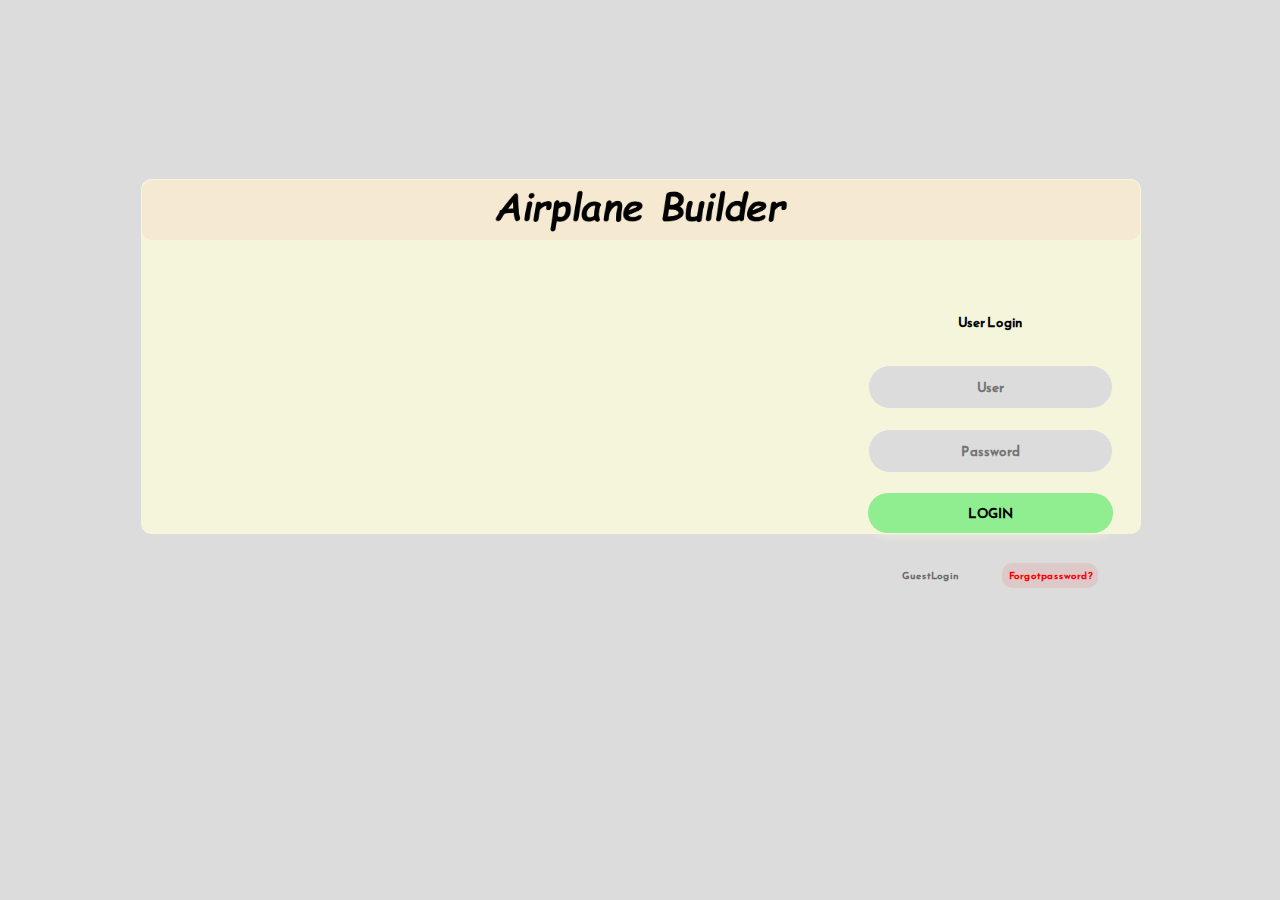
==== index.html @ 449321b6 "index.html" ====
<!DOCTYPE html>
<html>
<link rel="stylesheet" href="https://fonts.googleapis.com/css?family=Reem Kufi Ink">
<div class="outter_container">
  <div class="main_container">
    <div class="title">
      <img src="./img/name3.png" />
    </div>
    <div class="container">
      <video muted autoplay loop>
        <source src="tutorial.mp4" type="video/mp4">
      Your browser does not support the video tag.
      </video>
      <div class="inner_container">
        <h5>User Login</h5>
        <form>
          <input onclick="invalid_style(this)" type="email" placeholder="User" pattern=".*@[a-z A-Z 0-9]*" required/>
          <input onclick="invalid_style(this)" type="text" placeholder="Password" required/>
          <input type="submit" class="login" value = "LOGIN"></input>
        </form>

        <div class="footer">
          <div class="guest_login"><a href="./builderPage.html">Guest Login</a></div>
          <div class="forgot_password"><a href="#">Forgot password?</a></div>
        </div>

      </div>
    </div>
  </div>
</div>

</html>
<script>
  function invalid_style(element) {
    element.className = "required";
  }
</script>
<style>
  html {
    background-color: gainsboro;
    font-family: 'Reem Kufi Ink', serif;
    font-weight: bold;
  }

  .name_icon {
    position: relative;
    height: 350px;
    top: 0px;
    left: calc(50% - 175px);
  }

  .outter_container {
    position: relative;
    left: calc(50% - 500px);
    top: calc(30vh - 100px);
    width: 1000px;
    height: 500px;
    border: 1px solid gainsboro;
  }

  .main_container {
    background-color: beige;
    position: relative;
    display: block;
    margin: auto;
    text-align: center;
    border: 1px solid beige;
    box-shadow: 10px 5px gainsboro;
    border-radius: 10px;
  }

  .title {
    width: 100%;
    background-color: rgba(250, 128, 114, 0.10);
    border-radius: 10px;
  }

  .title img {
    width: 30%;
  }

  video {
    width: 70%;
  }

  .inner_container {
    position: relative;
    top: 50px;

    width: 30%;

  }

  input {

    background-color: gainsboro;
    text-align: center;
    width: 80%;
    height: 40px;
    border: 0px;
    margin: 10px;
    border-radius: 25px;
    font-family: 'Reem Kufi Ink', serif;
    font-weight: bold;
  }

  .login {
    background-color: lightgreen;
    text-align: center;
    width: 82%;
    height: 40px;
    border: 0px;
    margin: 10px;
    border-radius: 25px;
    font-family: 'Reem Kufi Ink', serif;
    font-weight: bold;

  }

  .container {
    width: 100%;
    display: flex;
  }

  .login:hover {
    background-color: darkolivegreen;
    color: lightgreen;
  }


  .forgot_password,
  .guest_login {
    position: relative;
    width: 40%;
    display: block;
  }

  .forgot_password>a,
  .guest_login>a {
    display: block;
    font-size: x-small;
    color: red;
    text-decoration: none;
    background-color: rgba(255, 0, 0, 0.084);
    padding: 5px;
    border-radius: 10px;
  }

  .guest_login>a {
    color: rgb(107, 107, 107);
    background-color: gainsboro;
  }

  .forgot_password :hover {
    color: brown;
  }

  .guest_login :hover {
    background-color: lightgreen;
  }

  .login_Icon {
    position: absolute;
    left: calc(50% - 50px);
    width: 100px;
    height: 100px;
    box-shadow: 10px 5px gainsboro;
    z-index: 1000;
    border-radius: 50%;
    border: 2px solid black;

  }

  .footer {

    position: relative;
    margin: auto;
    top: 20px;
    height: 40px;
    width: 80%;
    display: flex;
    justify-content: space-around;


  }
input{
  border: 1px solid beige;
  box-shadow: 1px 1px 10px  beige;
}
  input.required:invalid{
    border: 1px solid red;
    box-shadow: 1px 1px 10px  red;
  }
  input:focus{
    outline:none;
}
</style>
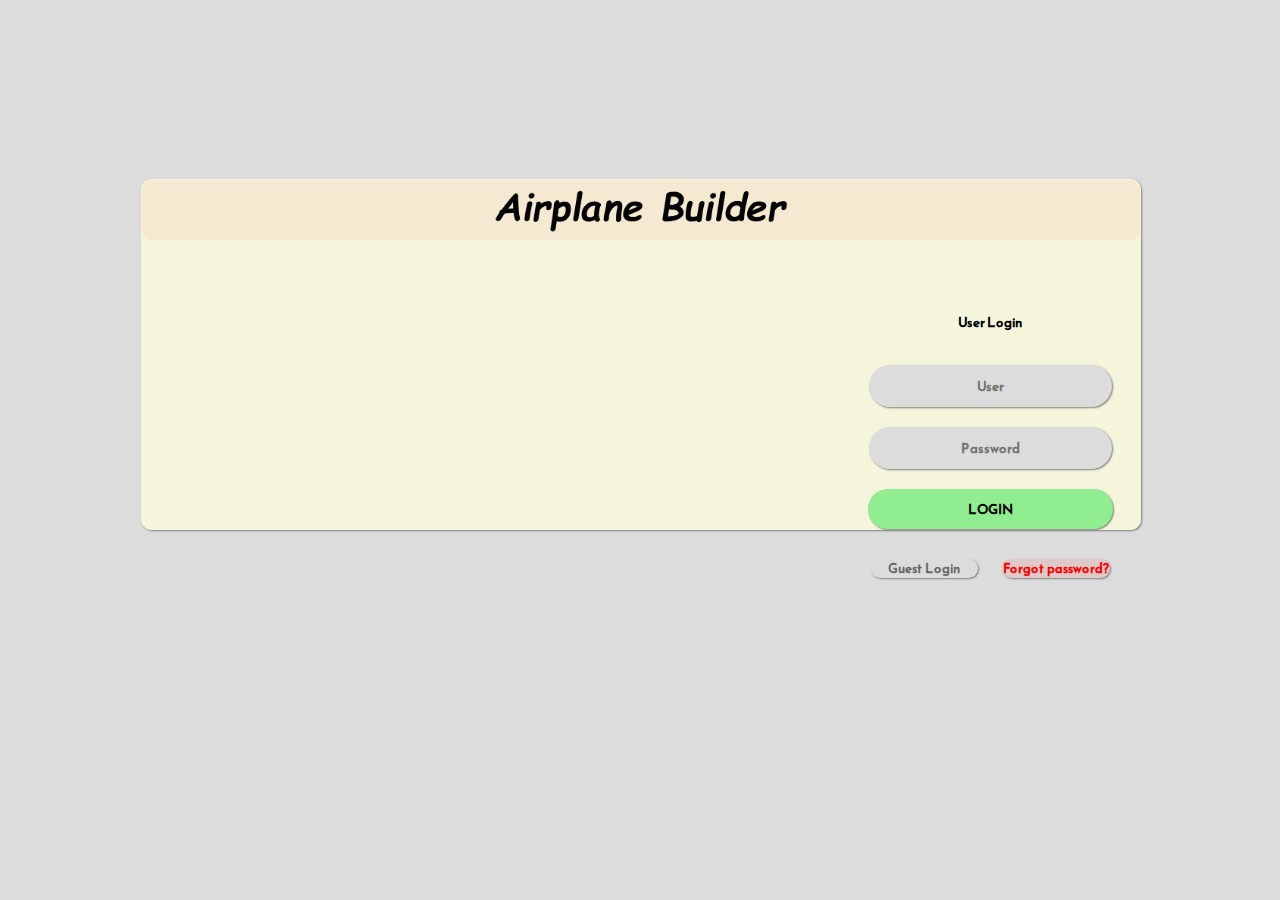
==== commit 3d691d70: "added more shadow boxees" ====
--- a/index.html
+++ b/index.html
@@ -67,6 +67,7 @@
     border: 1px solid beige;
     box-shadow: 10px 5px gainsboro;
     border-radius: 10px;
+    box-shadow: 1px 1px 2px rgb(129 129 129);
   }
 
   .title {
@@ -114,6 +115,7 @@
     border-radius: 25px;
     font-family: 'Reem Kufi Ink', serif;
     font-weight: bold;
+    box-shadow: 1px 1px 2px rgb(129 129 129);
 
   }
 
@@ -131,19 +133,20 @@
   .forgot_password,
   .guest_login {
     position: relative;
-    width: 40%;
+    width: 45%;
     display: block;
+
   }
 
   .forgot_password>a,
   .guest_login>a {
     display: block;
-    font-size: x-small;
+    font-size: small;
     color: red;
     text-decoration: none;
     background-color: rgba(255, 0, 0, 0.084);
-    padding: 5px;
     border-radius: 10px;
+    box-shadow: 1px 1px 2px rgb(129 129 129);
   }
 
   .guest_login>a {
@@ -159,6 +162,9 @@
     background-color: lightgreen;
   }
 
+  .guest_login>a:active, .forgot_password>a:active, .login:active{
+    outline: 5px solid rgba(65, 105, 225, 0.50);;
+  }
   .login_Icon {
     position: absolute;
     left: calc(50% - 50px);
@@ -179,13 +185,12 @@
     height: 40px;
     width: 80%;
     display: flex;
-    justify-content: space-around;
+    justify-content: space-between;
 
 
   }
 input{
-  border: 1px solid beige;
-  box-shadow: 1px 1px 10px  beige;
+  box-shadow: 1px 1px 2px rgb(129 129 129);
 }
   input.required:invalid{
     border: 1px solid red;
